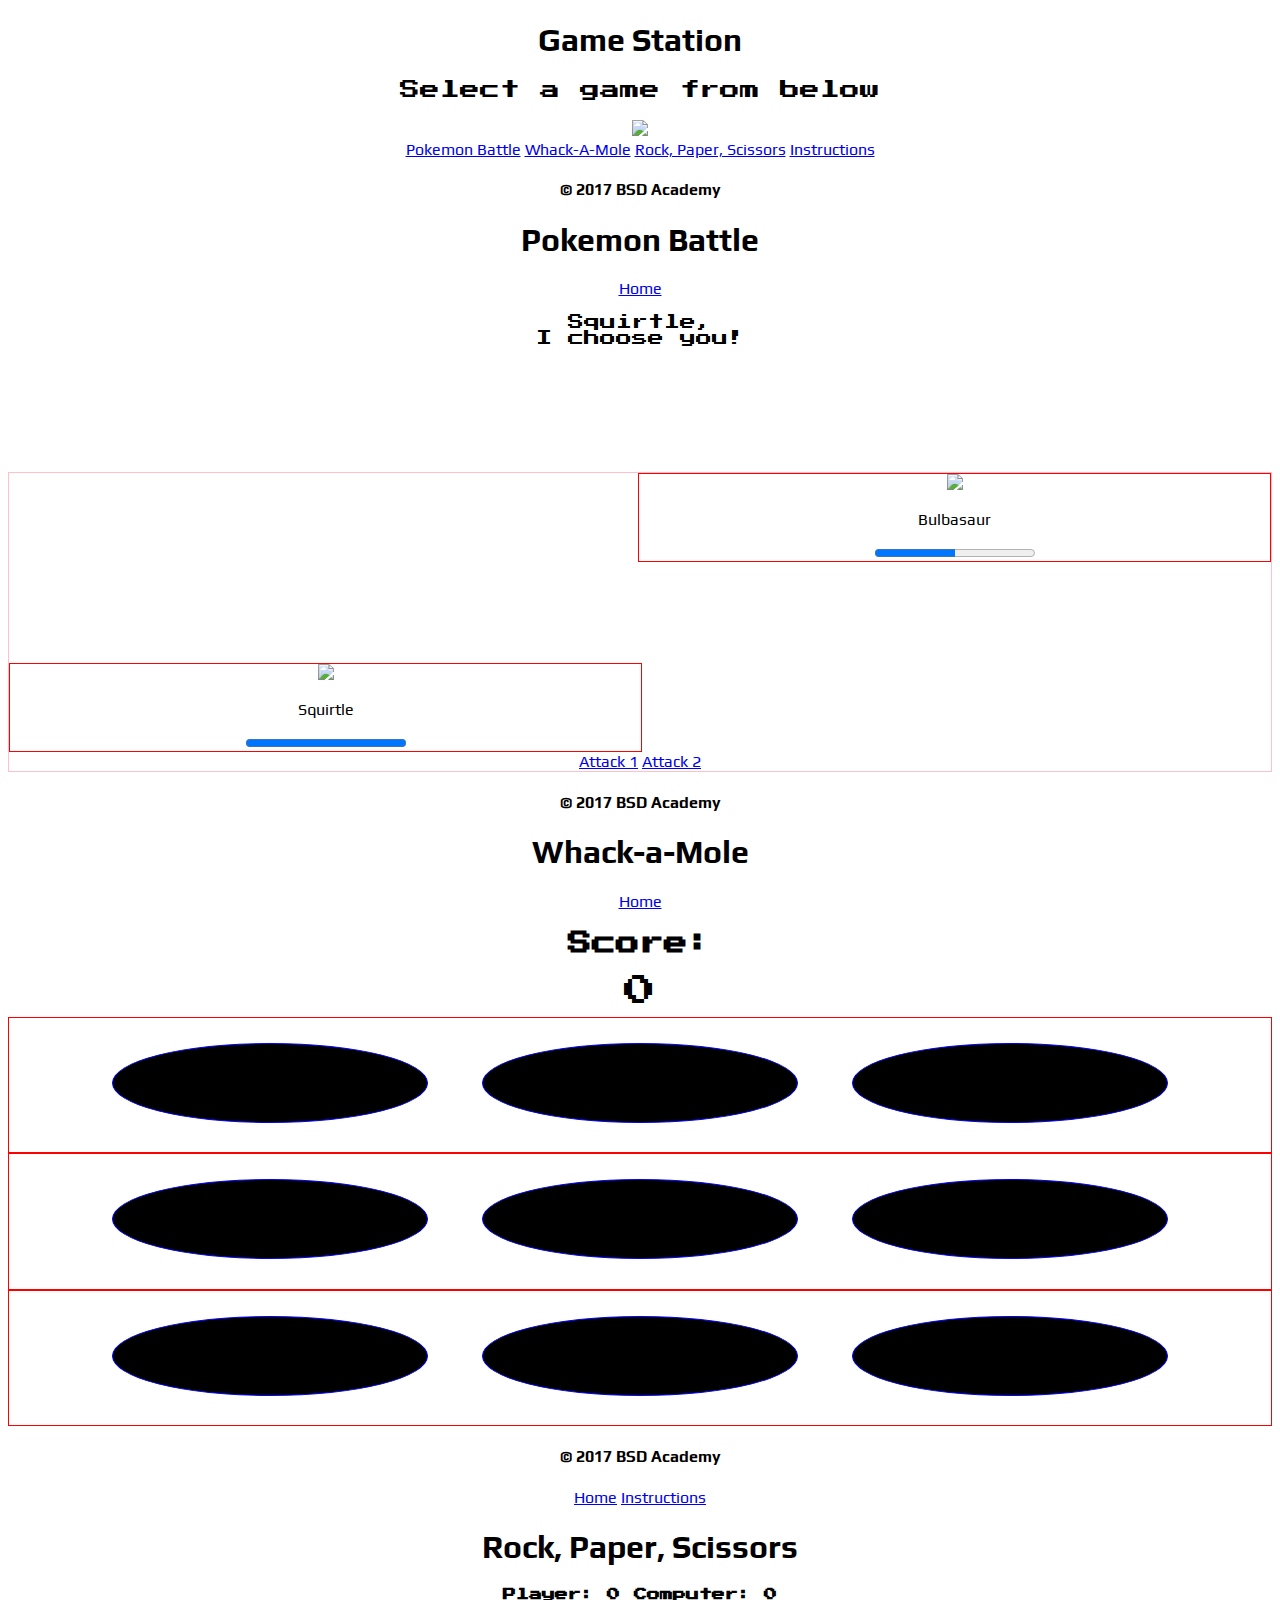
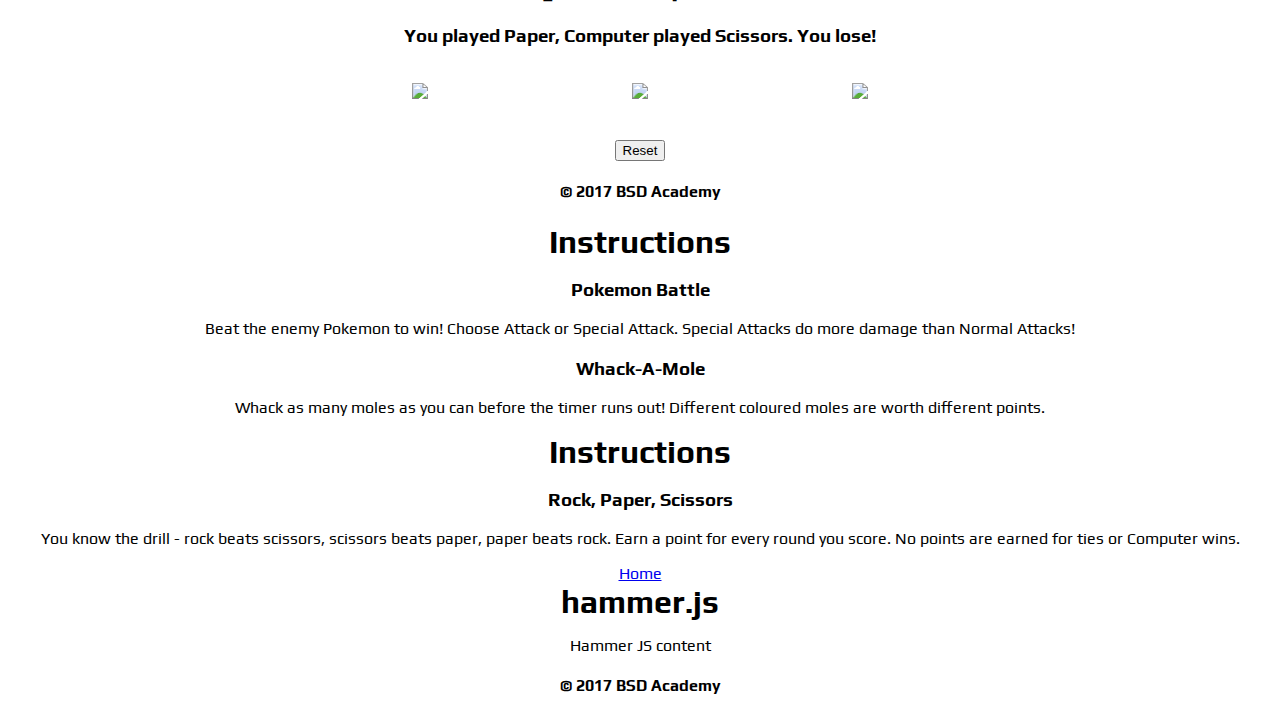
==== jquerymobile/index.html @ 95d388cd "added RPS instructions dialog" ====
<!DOCTYPE html>
<html>
    <head>
        <meta name="viewport" content="width=device-width, initial-scale=1">
        <link rel="stylesheet" href="https://code.jquery.com/mobile/1.4.5/jquery.mobile-1.4.5.min.css">
        <link rel="stylesheet" href="secondCSS.css">
        <link rel="icon" type="image/png" href="http://pokemonrpg.nl/favicon.png">
        <script src="https://code.jquery.com/jquery-1.11.3.min.js"></script>
        <script src="https://code.jquery.com/mobile/1.4.5/jquery.mobile-1.4.5.min.js"></script>
        <script src="gameplay.js"></script>
      <!--   <script src="hammer.min.js"></script> -->
    </head>
    <body>

        <!-- TITLE SCREEN-->

        <!-- data-role = 'page' is needed whenever you want to make a separate page, all separate pages are contained inside a separate div on index.html instead of a separate file-->
        <div data-role="page" id="titleScreen"> 
            <div data-role="header" data-theme="b">
                <h1>Game Station</h1>
            </div>

            <div data-role="content" data-theme="b">
                <p class="titleScreen-text">Select a game from below</p>
                <div class="img-wrapper">
                    <img id="test" src="https://s-media-cache-ak0.pinimg.com/originals/e1/4a/87/e14a87cd8d8d8a3edf8e3a33f11d953c.gif">
                </div>
                <div data-role="controlgroup">
                    <a href="#pokemon-gameplay" data-role="button">Pokemon Battle</a>
                    <a href="#whackamole" data-role="button">Whack-A-Mole</a>
                    <a href="#rockpaperscissors" data-role="button" rel="external" data-ajax="false">Rock, Paper, Scissors</a>
                    <a href="#instructions" data-rel="dialog" data-transition="pop" data-role="button">Instructions</a>
                </div>
            </div><!--content -->

            <div data-role="footer" data-theme="b">
                <h4 class="footer-copyright">© 2017 BSD Academy</h4>
            </div>
        </div><!-- end Title Screen -->


        <!-- POKEMON PAGE -->
        <div data-role="page"  id="pokemon-gameplay">
            <div data-role="header" data-theme="b">
                <h1>Pokemon Battle</h1>
                <a href="#titleScreen" class="ui-btn ui-btn-left ui-corner-all ui-shadow ui-icon-home ui-btn-icon-left">Home</a>
            </div><!-- /header -->

            <div data-role="content" data-theme="b" class="game-background">   
                <p id="game-text"><span>Squirtle,</span><br/> I choose you!</p>  
                <div class="pokemon-wrapper">
                    <div class="enemy-wrapper">
                        <img src="http://www.pokestadium.com/sprites/xy/bulbasaur.gif" class="sprites" id="bulbasaur">
                        <p>Bulbasaur</p>
                        <progress value="50" max="100"></progress>
                    </div>
                    <div class="user-pokemon-wrapper">
                        <img src="http://www.pokestadium.com/sprites/xy/back/squirtle.gif" class="sprites" id="squirtle">
                        <p>Squirtle</p>
                        <progress value="100" max="100"></progress>
                    </div>

                    <div class="attacks-wrapper">
                        <a href="#" data-role="button" data-inline="true">Attack 1</a>
                        <a href="#" data-role="button" data-inline="true" data-theme="b">Attack 2</a>
                    </div>
                </div><!-- /pokemon-wrapper -->
            </div><!-- /content -->

            <div data-role="footer" data-theme="b">
                <h4>© 2017 BSD Academy</h4>
            </div><!-- /footer -->
        </div><!-- /end Pokemon Game page -->
    
        
        <!--WHACK A MOLE GAME-->
        <div data-role="page" id="whackamole"> 
            <div data-role="header" data-theme="b">
                <h1>Whack-a-Mole</h1>
                <a href="#titleScreen" class="ui-btn ui-btn-left ui-corner-all ui-shadow ui-icon-home ui-btn-icon-left">Home</a>
            </div>

            <div data-role="content" data-theme="b">
                
                <div class="score-wrapper">
                    <h2>Score:</h2>
                    <span id="points">0</span>
                </div>

                <div class="row">
                    <div class="hole"></div>
                    <div class="hole"></div>
                    <div class="hole"></div>
                </div>

                <div class="row">
                    <div class="hole"></div>
                    <div class="hole"></div>
                    <div class="hole"></div>
                </div>

                <div class="row">
                    <div class="hole"></div>
                    <div class="hole"></div>
                    <div class="hole"></div>
                </div>
            </div><!--content -->

            <div data-role="footer" data-theme="b">
                <h4 class="footer-copyright">© 2017 BSD Academy</h4>
            </div>
        </div><!-- end Whack-a-Mole -->

         <!-- ROCK, PAPER, SCISSORS PAGE-->
        <div data-role="page" id="rockpaperscissors"> 
            <div data-role="header" data-theme="b">
                 <a href="#titleScreen" class="ui-btn ui-btn-left ui-corner-all ui-shadow ui-icon-home ui-btn-icon-left">Home</a>
                 <a href="#rockpaperscissors-instructions" class="ui-btn ui-corner-all ui-shadow ui-icon-info ui-btn-icon-left" data-rel="dialog" data-transition="pop">Instructions</a>
                <h1>Rock, Paper, Scissors</h1>
            </div><!-- /header -->

            <div data-role="content" data-theme="b">
                 <div class="rps-score-wrapper">
                    <h5>Player: <span id="rps-points">0</span></h5>
                    <h5>Computer: <span id="rps-comp-points">0</span></h5>
                </div>

                <h3 id="resultText">You played Paper, Computer played Scissors. You lose!</h3>

                <div class="rps-icons-wrapper">
                    <div class="rps-icons-bg">
                        <img id="rock" class="rps-icons" src="http://megaicons.net/static/img/icons_sizes/8/178/512/rock-paper-scissors-rock-icon.png">
                    </div>

                    <div class="rps-icons-bg">
                        <img id="paper" class="rps-icons" src="http://icons.veryicon.com/ico/System/Icons8%20Metro%20Style/Rock%20Paper%20Scissors%20Paper.ico">
                    </div>

                    <div class="rps-icons-bg">
                        <img id="scissors" class="rps-icons" src="http://megaicons.net/static/img/icons_sizes/8/178/256/rock-paper-scissors-scissors-icon.png">
                    </div>
                </div>

                <button id="rps-reset-button">Reset</button>
            </div><!--content -->

            <div data-role="footer" data-theme="b">
                <h4 class="footer-copyright">© 2017 BSD Academy</h4>
            </div>
        </div><!-- /rock, paper, scissors page -->


        <!-- INSTRUCTIONS DIALOG -->
        <div data-role="page" id="instructions"> 
            <div data-role="header" data-theme="b">
                <h1 id="instructions-title">Instructions</h1>
            </div><!-- /header -->

            <div data-role="content" data-theme="b">
                <h3>Pokemon Battle</h3>
                <p>Beat the enemy Pokemon to win! Choose Attack or Special Attack. Special Attacks do more damage than Normal Attacks!</p>

                <h3>Whack-A-Mole</h3>
                <p>Whack as many moles as you can before the timer runs out! Different coloured moles are worth different points.</p>
            </div><!--content -->
        </div><!-- /instructions page -->

        <!-- INSTRUCTIONS DIALOG FOR ROCK PAPER SCISSORS -->
        <div data-role="page" id="rockpaperscissors-instructions"> 
            <div data-role="header" data-theme="b">
                <h1 id="instructions-title">Instructions</h1>
            </div><!-- /header -->

            <div data-role="content" data-theme="b">
                <h3>Rock, Paper, Scissors</h3>
                <p>You know the drill - rock beats scissors, scissors beats paper, paper beats rock. Earn a point for every round you score. No points are earned for ties or Computer wins.</p>
            </div><!--content -->
        </div><!-- /RPS instructions page -->


        <!-- HAMMER.JS PAGE-->
        <div data-role="page" id="hammerjs"> 
            <div data-role="header" data-theme="b">
                 <a href="#titleScreen" class="ui-btn ui-btn-left ui-corner-all ui-shadow ui-icon-home ui-btn-icon-left">Home</a>
                <h1 id="instructions-title">hammer.js </h1>
            </div><!-- /header -->

            <div data-role="content" data-theme="b">
                <p>Hammer JS content</p>
            </div><!--content -->

            <div data-role="footer" data-theme="b">
                <h4 class="footer-copyright">© 2017 BSD Academy</h4>
            </div>
        </div><!-- /hammer.js page -->


    </body>
</html>
---- jquerymobile/secondCSS.css ----
/*Google Fonts*/
@import url('https://fonts.googleapis.com/css?family=Press+Start+2P');
@import url('https://fonts.googleapis.com/css?family=Play');


body {
	font-family: "Play";
	text-align: center;
}

/*top header text - set margin to 0 to avoid text being cut off on mobile*/
.ui-header .ui-title {
	/*font-size: 22px;*/
	font-family: "Press Start 2P";
	white-space: normal;
}

.titleScreen-text {
	font-size: 20px;
	font-family: "Press Start 2P";
}

/*footer text*/
.ui-footer .ui-title {
	font-family: "Press Start 2P";
}

/*div containing the img on title screen*/
.img-wrapper {
	width: 40%;
	margin: 0 auto;
	text-align: center;
}

/*title screen img*/
.img-wrapper > img {
	width: 100%;
}

/*div with the grouped buttons on title screen*/
.ui-controlgroup-controls {
	margin: 20px auto;
}

/*buttons on title screen*/
.ui-controlgroup-controls > a {
	font-family: "Play";
	font-size: 20px;
}


/*INSTRUCTIONS PAGE*/

#instructions-title {
	margin: 0;
}

/*POKEMON GAME PAGE*/

/*background image to the content on gameplay page*/
.game-background {
	background-image: url('http://orig05.deviantart.net/e25b/f/2014/308/3/c/pokemon_x_and_y_battle_background_16_by_phoenixoflight92-d8594wx.png');
	background-size: cover;
	background-repeat: no-repeat;
}

/*paragraph above Pokemon*/
#game-text {
	font-family: "Press Start 2P";
}

/*outer div that wraps around the divs that contain the user and enemy*/
.pokemon-wrapper {
	border: 1px solid pink;
	margin-top: 10%;
}

/*both divs for enemy Pokemon and player*/
.enemy-wrapper, .user-pokemon-wrapper {
	border: 1px solid red;
	width: 50%;
}

/*div with enemy Pokemon*/
.enemy-wrapper {
	float: right;
}

/*div with user Pokemon*/
.user-pokemon-wrapper {
	margin-top: 15%;
}

/*progress bars*/
progress {
	display: block;
	margin: 0 auto;
}

/*div with buttons for attacks*/
.attacks-wrapper {
	/*border: 1px solid orange;*/
}

/*Pokemon gifs*/
.sprites {
	width: 100px;
}

/*Squirtle img*/
#squirtle {
	width: 125px;
}

/*WHACK A MOLE*/

/*outer div that contains 3 inner circle divs*/
.row {
  border: 1px solid red;
  box-sizing: border-box;
  width: 100%;
  text-align: center;
  margin: 0 auto;
}

/*circular divs for the holes*/
.hole {
  width: 25%;
  margin: 2%;
  display: inline-block;
  height: 80px;
  border: 1px solid blue;
  box-sizing: border-box;
  background: black;
  border-radius: 50%;
}

/*div for scoreboard*/
.score-wrapper {
	/*border: 1px solid red;*/
	margin: 10px auto;
	width: 40%;
	font-family: "Press Start 2P";
}

/*span for the points*/
#points {
	font-size: 2em;
}

/*ROCK, PAPER, SCISSORS*/
.rps-score-wrapper > h5  {
display: inline;
margin: 5px;
font-family: 'Press Start 2P';
}

.rps-icons-wrapper {
 text-align: center;
 margin-top: 20px;
}

.rps-icons-bg {
	background: #fff;
	display: inline-block;
	border-radius: 50%;
	width: 12%;
	padding: 17px;
	margin: 0 15px;
}

.rps-icons {
	width: 100%;
}

#rps-reset-button {
	margin-top: 20px;
}
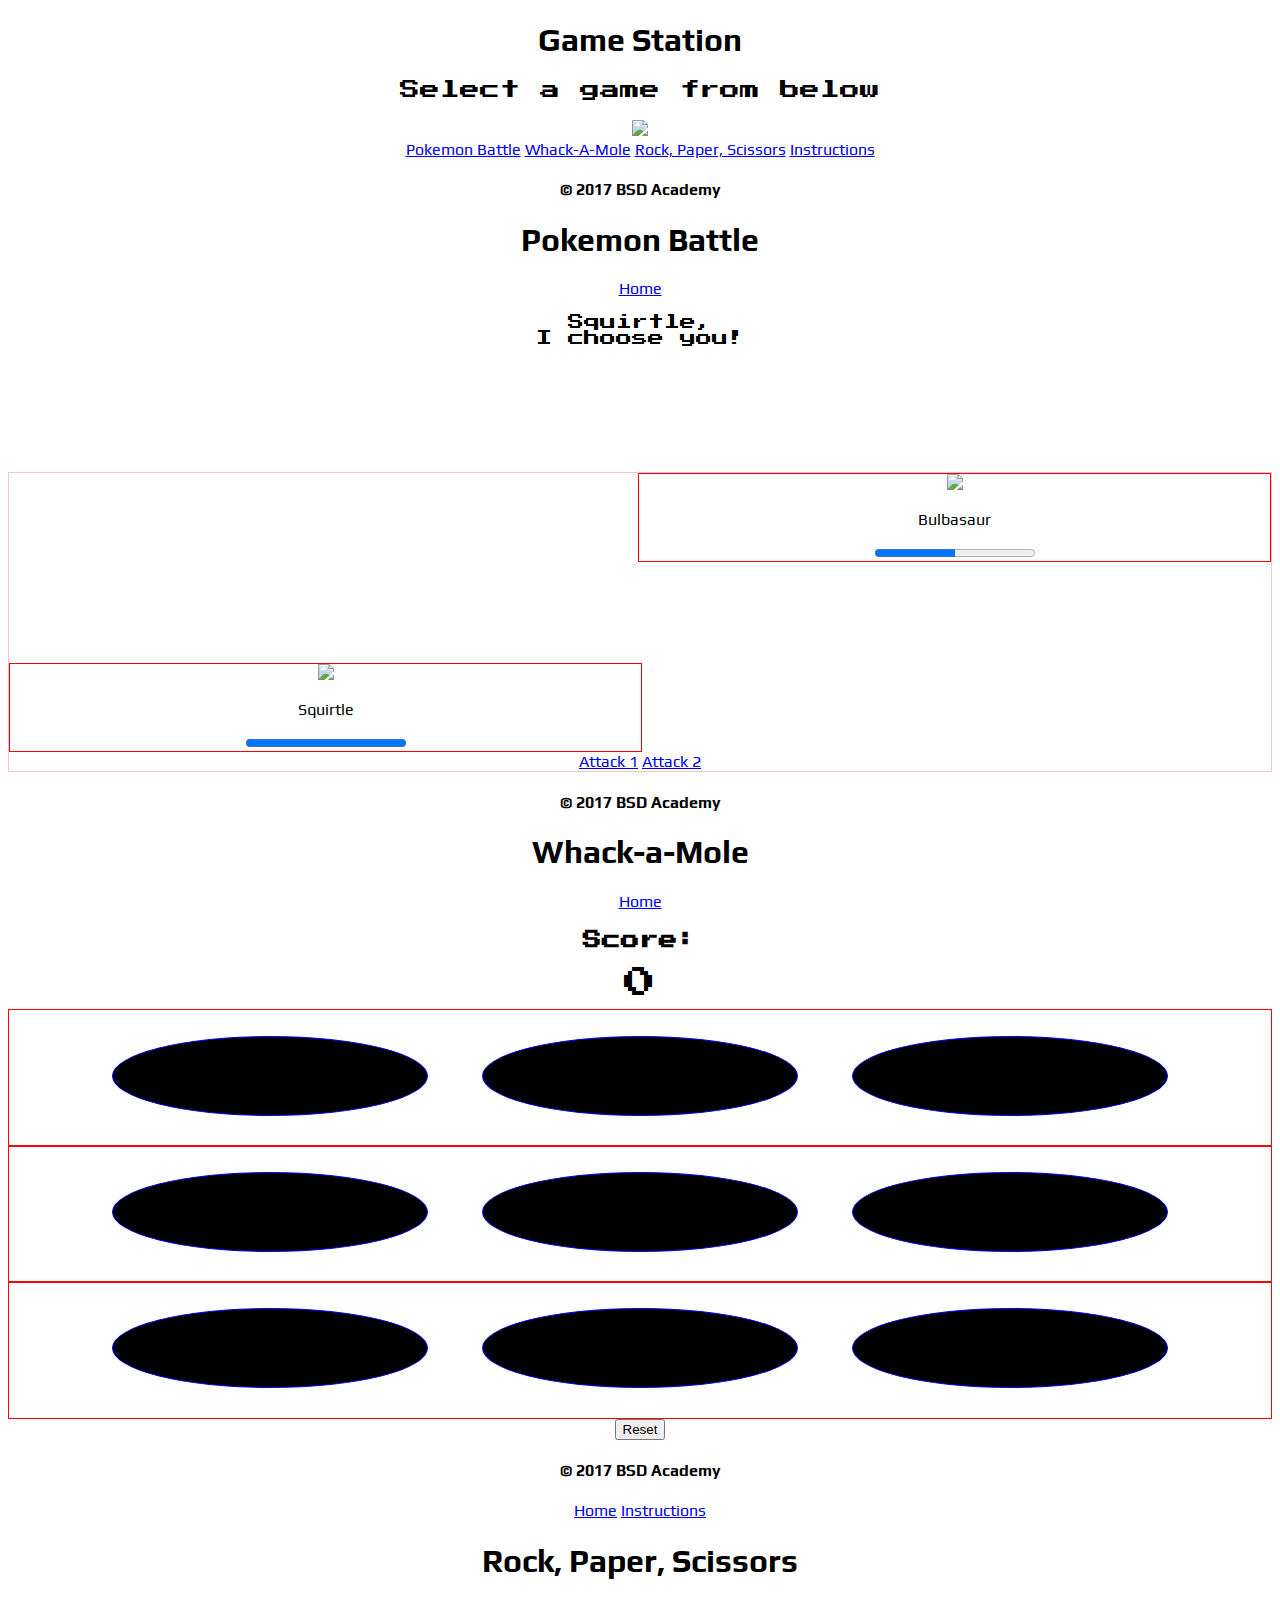
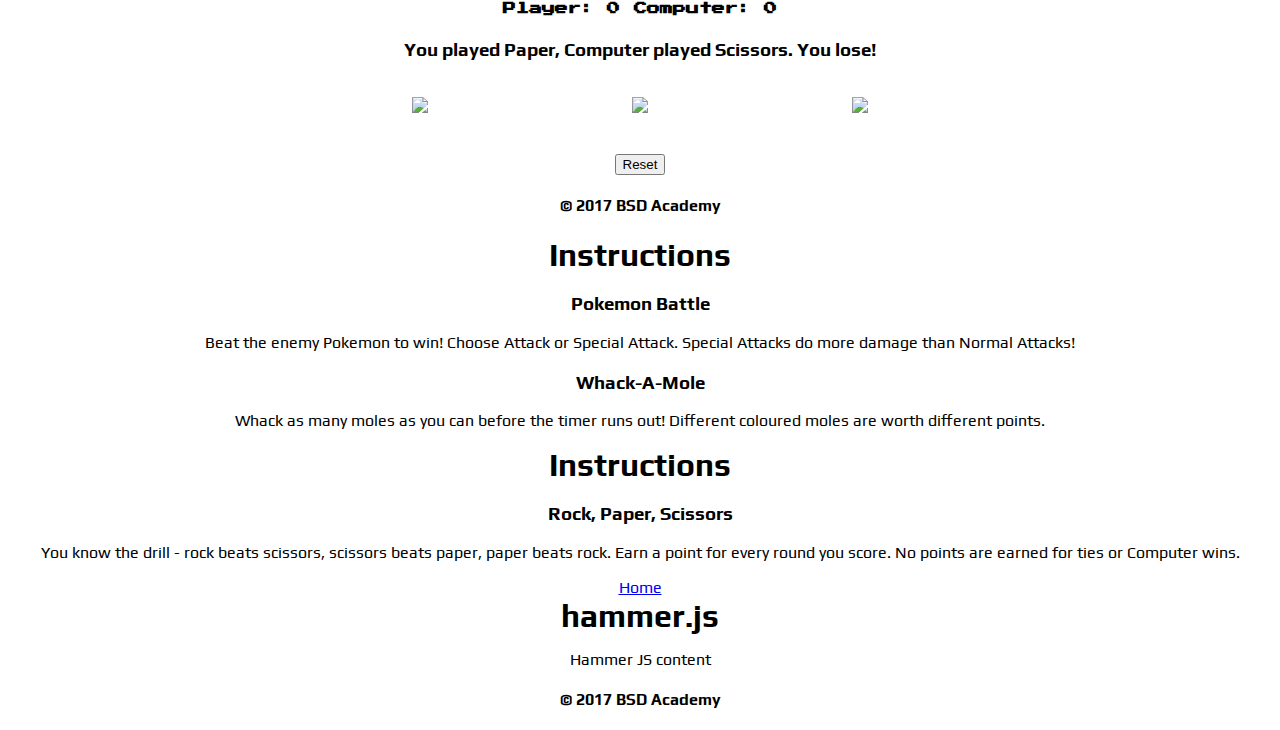
==== commit 47d8048d: "added buttons and styling" ====
--- a/jquerymobile/index.html
+++ b/jquerymobile/index.html
@@ -8,6 +8,7 @@
         <script src="https://code.jquery.com/jquery-1.11.3.min.js"></script>
         <script src="https://code.jquery.com/mobile/1.4.5/jquery.mobile-1.4.5.min.js"></script>
         <script src="gameplay.js"></script>
+        <script src="jquery.mobile.subpage.js"></script>
       <!--   <script src="hammer.min.js"></script> -->
     </head>
     <body>
@@ -26,9 +27,10 @@
                     <img id="test" src="https://s-media-cache-ak0.pinimg.com/originals/e1/4a/87/e14a87cd8d8d8a3edf8e3a33f11d953c.gif">
                 </div>
                 <div data-role="controlgroup">
-                    <a href="#pokemon-gameplay" data-role="button">Pokemon Battle</a>
+                    <a href="#pokemon-gameplay" data-transition="slideup" data-role="button">Pokemon Battle</a>
                     <a href="#whackamole" data-role="button">Whack-A-Mole</a>
-                    <a href="#rockpaperscissors" data-role="button" rel="external" data-ajax="false">Rock, Paper, Scissors</a>
+                    <!-- rel="external" data-ajax="false" -->
+                    <a href="#rockpaperscissors" data-transition="slidedown" data-role="button" >Rock, Paper, Scissors</a>
                     <a href="#instructions" data-rel="dialog" data-transition="pop" data-role="button">Instructions</a>
                 </div>
             </div><!--content -->
@@ -83,7 +85,7 @@
             <div data-role="content" data-theme="b">
                 
                 <div class="score-wrapper">
-                    <h2>Score:</h2>
+                    <h3>Score:</h3>
                     <span id="points">0</span>
                 </div>
 
@@ -104,6 +106,8 @@
                     <div class="hole"></div>
                     <div class="hole"></div>
                 </div>
+
+                <button>Reset</button>
             </div><!--content -->
 
             <div data-role="footer" data-theme="b">
@@ -111,11 +115,12 @@
             </div>
         </div><!-- end Whack-a-Mole -->
 
-         <!-- ROCK, PAPER, SCISSORS PAGE-->
+        <!-- ROCK, PAPER, SCISSORS PAGE-->
         <div data-role="page" id="rockpaperscissors"> 
-            <div data-role="header" data-theme="b">
-                 <a href="#titleScreen" class="ui-btn ui-btn-left ui-corner-all ui-shadow ui-icon-home ui-btn-icon-left">Home</a>
-                 <a href="#rockpaperscissors-instructions" class="ui-btn ui-corner-all ui-shadow ui-icon-info ui-btn-icon-left" data-rel="dialog" data-transition="pop">Instructions</a>
+        <!-- <div data-role="subpage"> -->
+            <div data-role="header" data-theme="b">
+                 <a href="#titleScreen" class="ui-btn ui-btn-left ui-corner-all ui-shadow ui-icon-home ui-btn-icon-left ui-btn-icon-notext" data-transition="slide" data-rel="back">Home</a>
+                 <a href="#rockpaperscissors-instructions" class="ui-btn ui-corner-all ui-shadow ui-icon-info ui-btn-icon-left ui-btn-icon-notext" data-rel="dialog" data-transition="slidedown">Instructions</a>
                 <h1>Rock, Paper, Scissors</h1>
             </div><!-- /header -->
 
@@ -147,6 +152,7 @@
             <div data-role="footer" data-theme="b">
                 <h4 class="footer-copyright">© 2017 BSD Academy</h4>
             </div>
+        </div>
         </div><!-- /rock, paper, scissors page -->
 
 
@@ -175,7 +181,7 @@
                 <h3>Rock, Paper, Scissors</h3>
                 <p>You know the drill - rock beats scissors, scissors beats paper, paper beats rock. Earn a point for every round you score. No points are earned for ties or Computer wins.</p>
             </div><!--content -->
-        </div><!-- /RPS instructions page -->
+        </div><!-- /RPSinstructions page -->
 
 
         <!-- HAMMER.JS PAGE-->
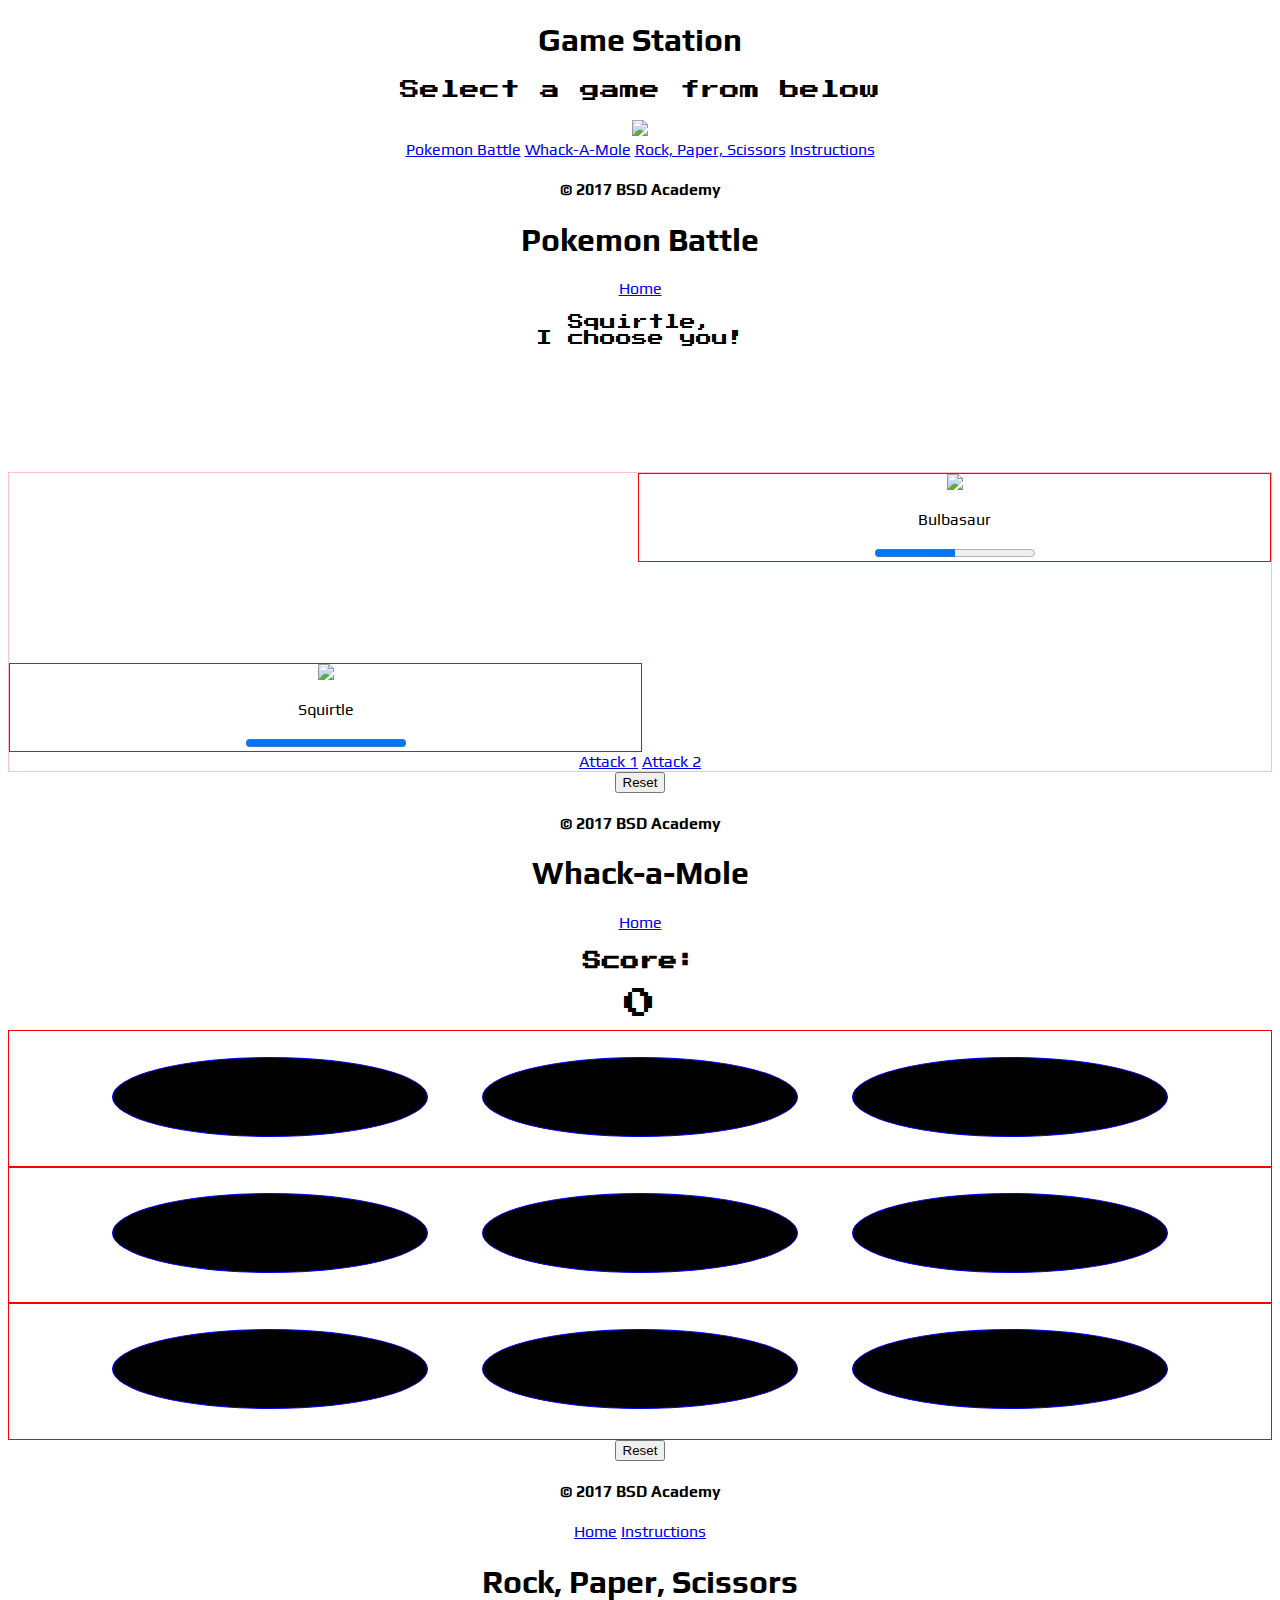
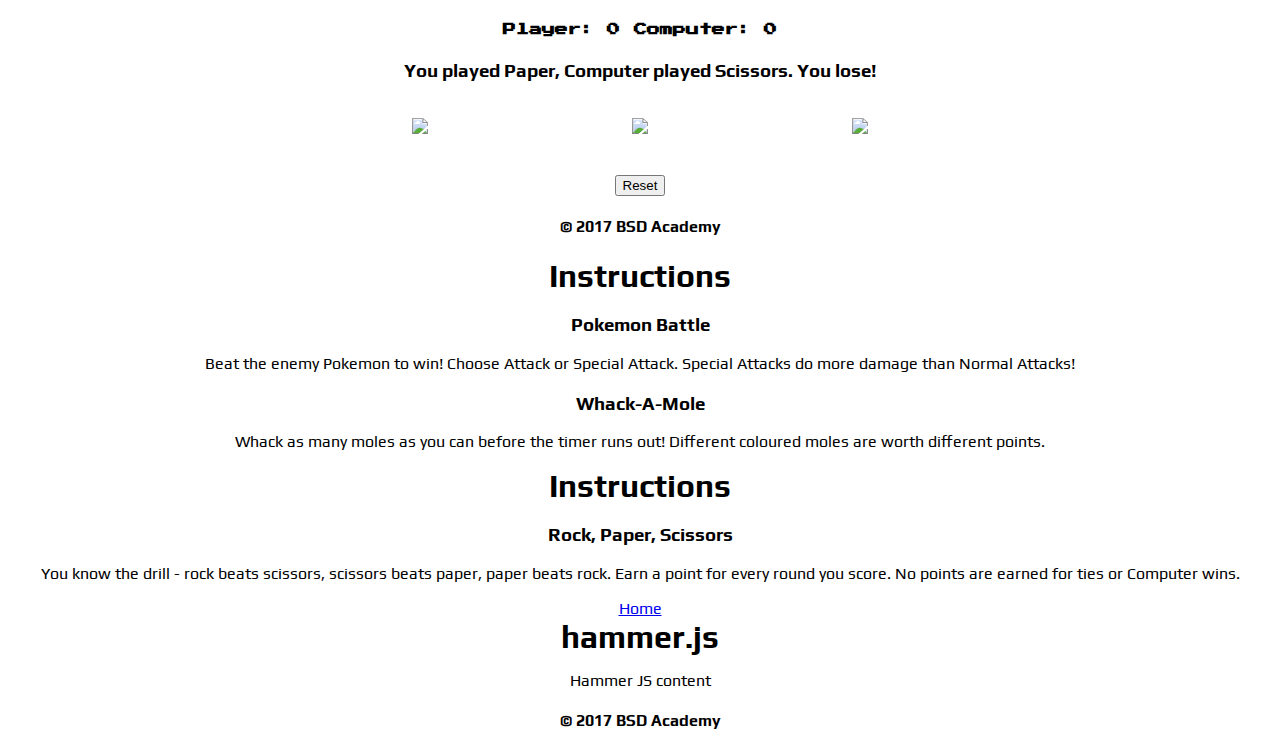
==== commit bf947470: "added refresh page button on Pokemon" ====
--- a/jquerymobile/index.html
+++ b/jquerymobile/index.html
@@ -27,8 +27,8 @@
                     <img id="test" src="https://s-media-cache-ak0.pinimg.com/originals/e1/4a/87/e14a87cd8d8d8a3edf8e3a33f11d953c.gif">
                 </div>
                 <div data-role="controlgroup">
-                    <a href="#pokemon-gameplay" data-transition="slideup" data-role="button">Pokemon Battle</a>
-                    <a href="#whackamole" data-role="button">Whack-A-Mole</a>
+                    <a href="#pokemon-gameplay" data-transition="slidedown" data-role="button">Pokemon Battle</a>
+                    <a href="#whackamole" data-transition="slidedown" data-role="button">Whack-A-Mole</a>
                     <!-- rel="external" data-ajax="false" -->
                     <a href="#rockpaperscissors" data-transition="slidedown" data-role="button" >Rock, Paper, Scissors</a>
                     <a href="#instructions" data-rel="dialog" data-transition="pop" data-role="button">Instructions</a>
@@ -67,6 +67,8 @@
                         <a href="#" data-role="button" data-inline="true" data-theme="b">Attack 2</a>
                     </div>
                 </div><!-- /pokemon-wrapper -->
+
+                <button class="resetPokemon">Reset</button>
             </div><!-- /content -->
 
             <div data-role="footer" data-theme="b">
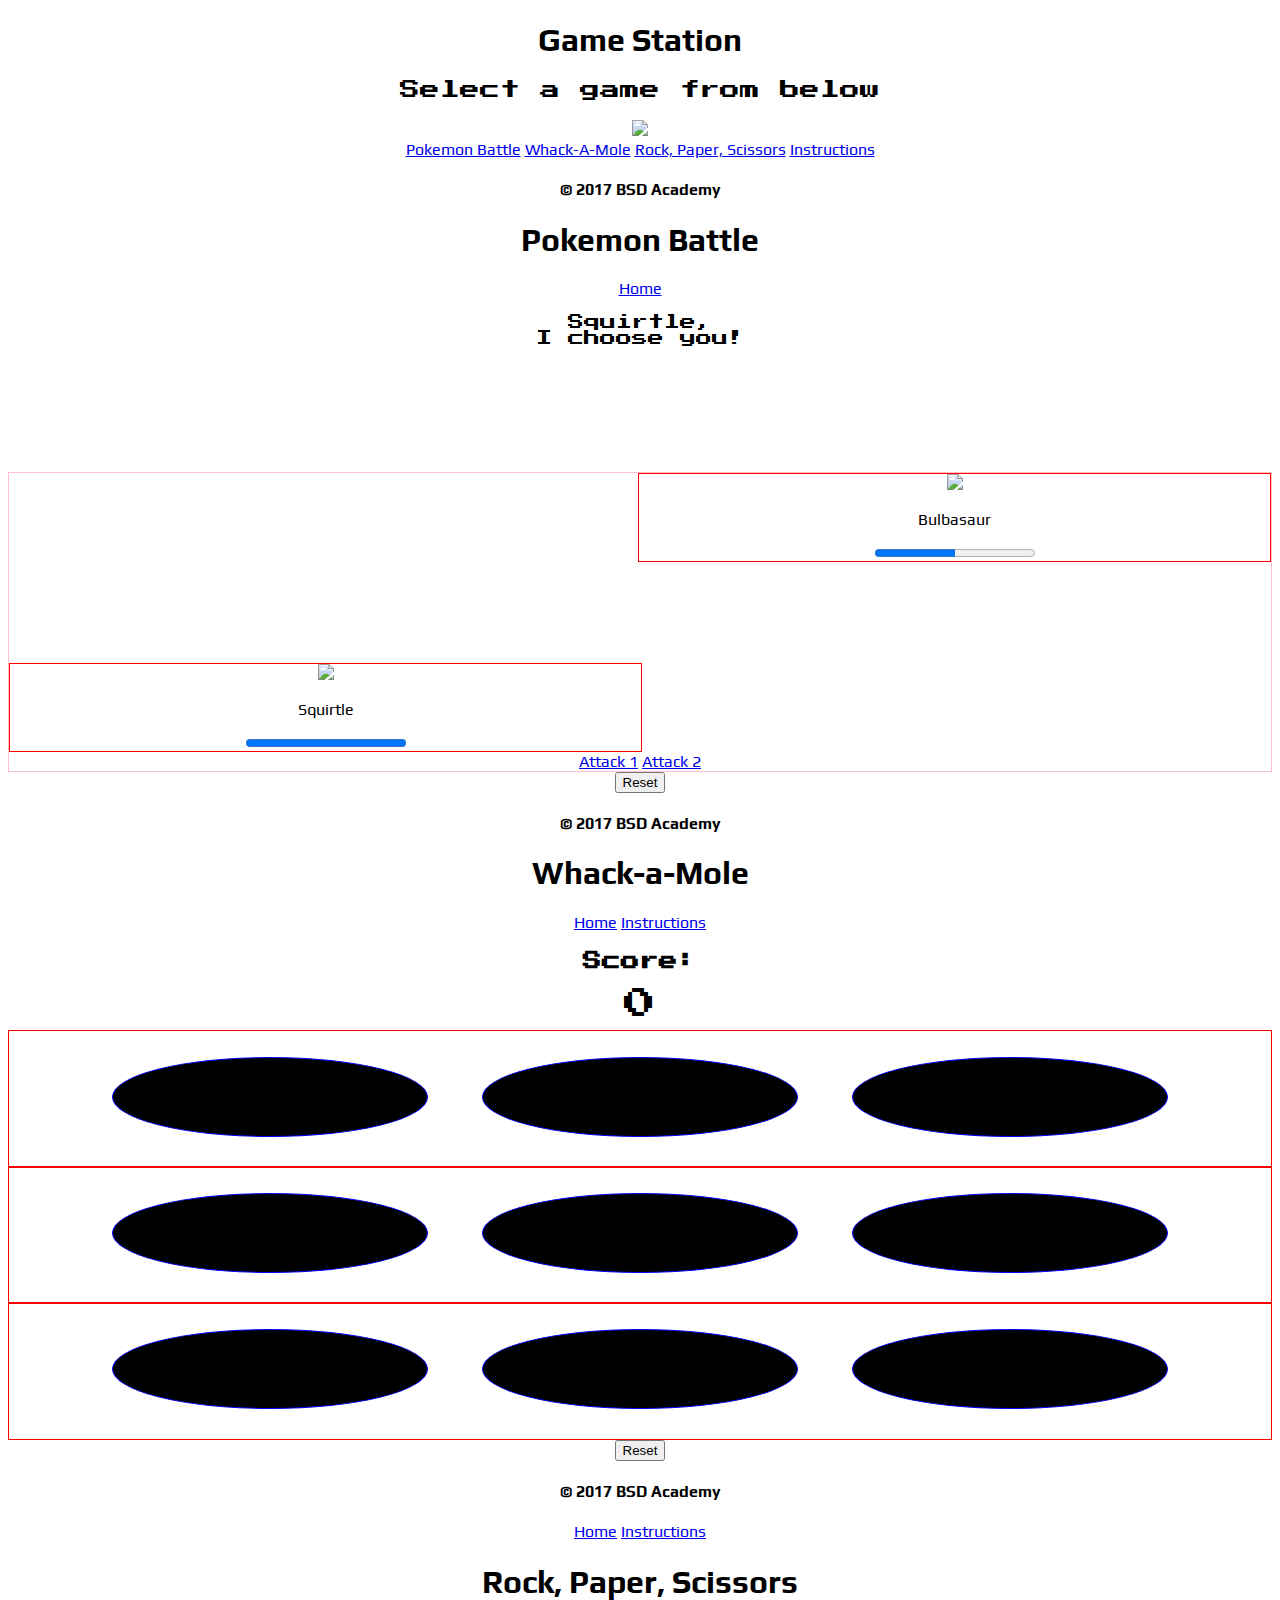
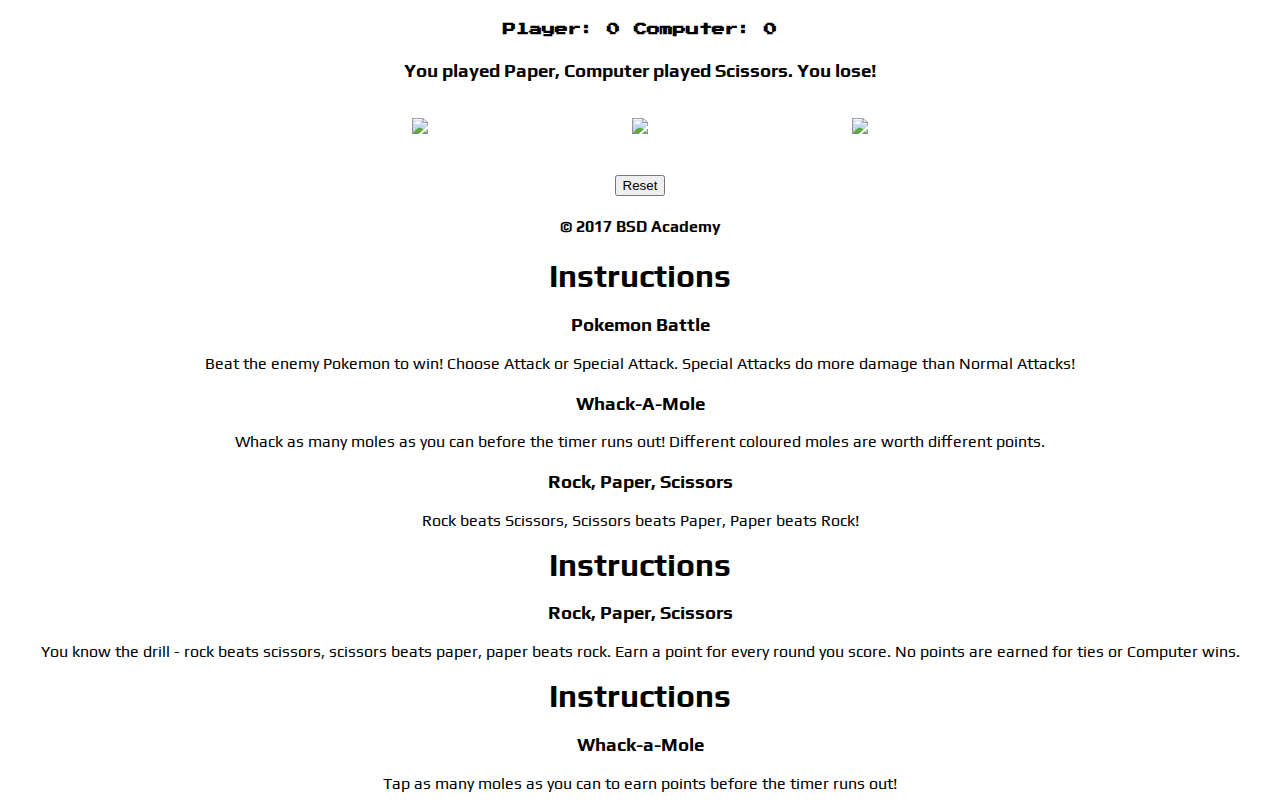
==== commit e73c7652: "added instructions for Mole" ====
--- a/jquerymobile/index.html
+++ b/jquerymobile/index.html
@@ -82,6 +82,7 @@
             <div data-role="header" data-theme="b">
                 <h1>Whack-a-Mole</h1>
                 <a href="#titleScreen" class="ui-btn ui-btn-left ui-corner-all ui-shadow ui-icon-home ui-btn-icon-left">Home</a>
+                 <a href="#mole-instructions" class="ui-btn ui-corner-all ui-shadow ui-icon-info ui-btn-icon-left ui-btn-icon-notext" data-rel="dialog" data-transition="slidedown">Instructions</a>
             </div>
 
             <div data-role="content" data-theme="b">
@@ -119,12 +120,11 @@
 
         <!-- ROCK, PAPER, SCISSORS PAGE-->
         <div data-role="page" id="rockpaperscissors"> 
-        <!-- <div data-role="subpage"> -->
             <div data-role="header" data-theme="b">
                  <a href="#titleScreen" class="ui-btn ui-btn-left ui-corner-all ui-shadow ui-icon-home ui-btn-icon-left ui-btn-icon-notext" data-transition="slide" data-rel="back">Home</a>
                  <a href="#rockpaperscissors-instructions" class="ui-btn ui-corner-all ui-shadow ui-icon-info ui-btn-icon-left ui-btn-icon-notext" data-rel="dialog" data-transition="slidedown">Instructions</a>
                 <h1>Rock, Paper, Scissors</h1>
-            </div><!-- /header -->
+            </div>
 
             <div data-role="content" data-theme="b">
                  <div class="rps-score-wrapper">
@@ -158,7 +158,7 @@
         </div><!-- /rock, paper, scissors page -->
 
 
-        <!-- INSTRUCTIONS DIALOG -->
+        <!-- INSTRUCTIONS DIALOG ON TITLE SCREEN -->
         <div data-role="page" id="instructions"> 
             <div data-role="header" data-theme="b">
                 <h1 id="instructions-title">Instructions</h1>
@@ -170,7 +170,10 @@
 
                 <h3>Whack-A-Mole</h3>
                 <p>Whack as many moles as you can before the timer runs out! Different coloured moles are worth different points.</p>
-            </div><!--content -->
+
+                <h3>Rock, Paper, Scissors</h3>
+                <p>Rock beats Scissors, Scissors beats Paper, Paper beats Rock!</p>
+            </div>
         </div><!-- /instructions page -->
 
         <!-- INSTRUCTIONS DIALOG FOR ROCK PAPER SCISSORS -->
@@ -182,26 +185,20 @@
             <div data-role="content" data-theme="b">
                 <h3>Rock, Paper, Scissors</h3>
                 <p>You know the drill - rock beats scissors, scissors beats paper, paper beats rock. Earn a point for every round you score. No points are earned for ties or Computer wins.</p>
-            </div><!--content -->
+            </div>
         </div><!-- /RPSinstructions page -->
 
-
-        <!-- HAMMER.JS PAGE-->
-        <div data-role="page" id="hammerjs"> 
-            <div data-role="header" data-theme="b">
-                 <a href="#titleScreen" class="ui-btn ui-btn-left ui-corner-all ui-shadow ui-icon-home ui-btn-icon-left">Home</a>
-                <h1 id="instructions-title">hammer.js </h1>
-            </div><!-- /header -->
-
-            <div data-role="content" data-theme="b">
-                <p>Hammer JS content</p>
-            </div><!--content -->
-
-            <div data-role="footer" data-theme="b">
-                <h4 class="footer-copyright">© 2017 BSD Academy</h4>
-            </div>
-        </div><!-- /hammer.js page -->
-
+          <!-- INSTRUCTIONS DIALOG FOR WHACK A MOLE -->
+        <div data-role="page" id="mole-instructions"> 
+            <div data-role="header" data-theme="b">
+                <h1 id="instructions-title">Instructions</h1>
+            </div><!-- /header -->
+
+            <div data-role="content" data-theme="b">
+                <h3>Whack-a-Mole</h3>
+                <p>Tap as many moles as you can to earn points before the timer runs out!</p>
+            </div>
+        </div>
 
     </body>
 </html>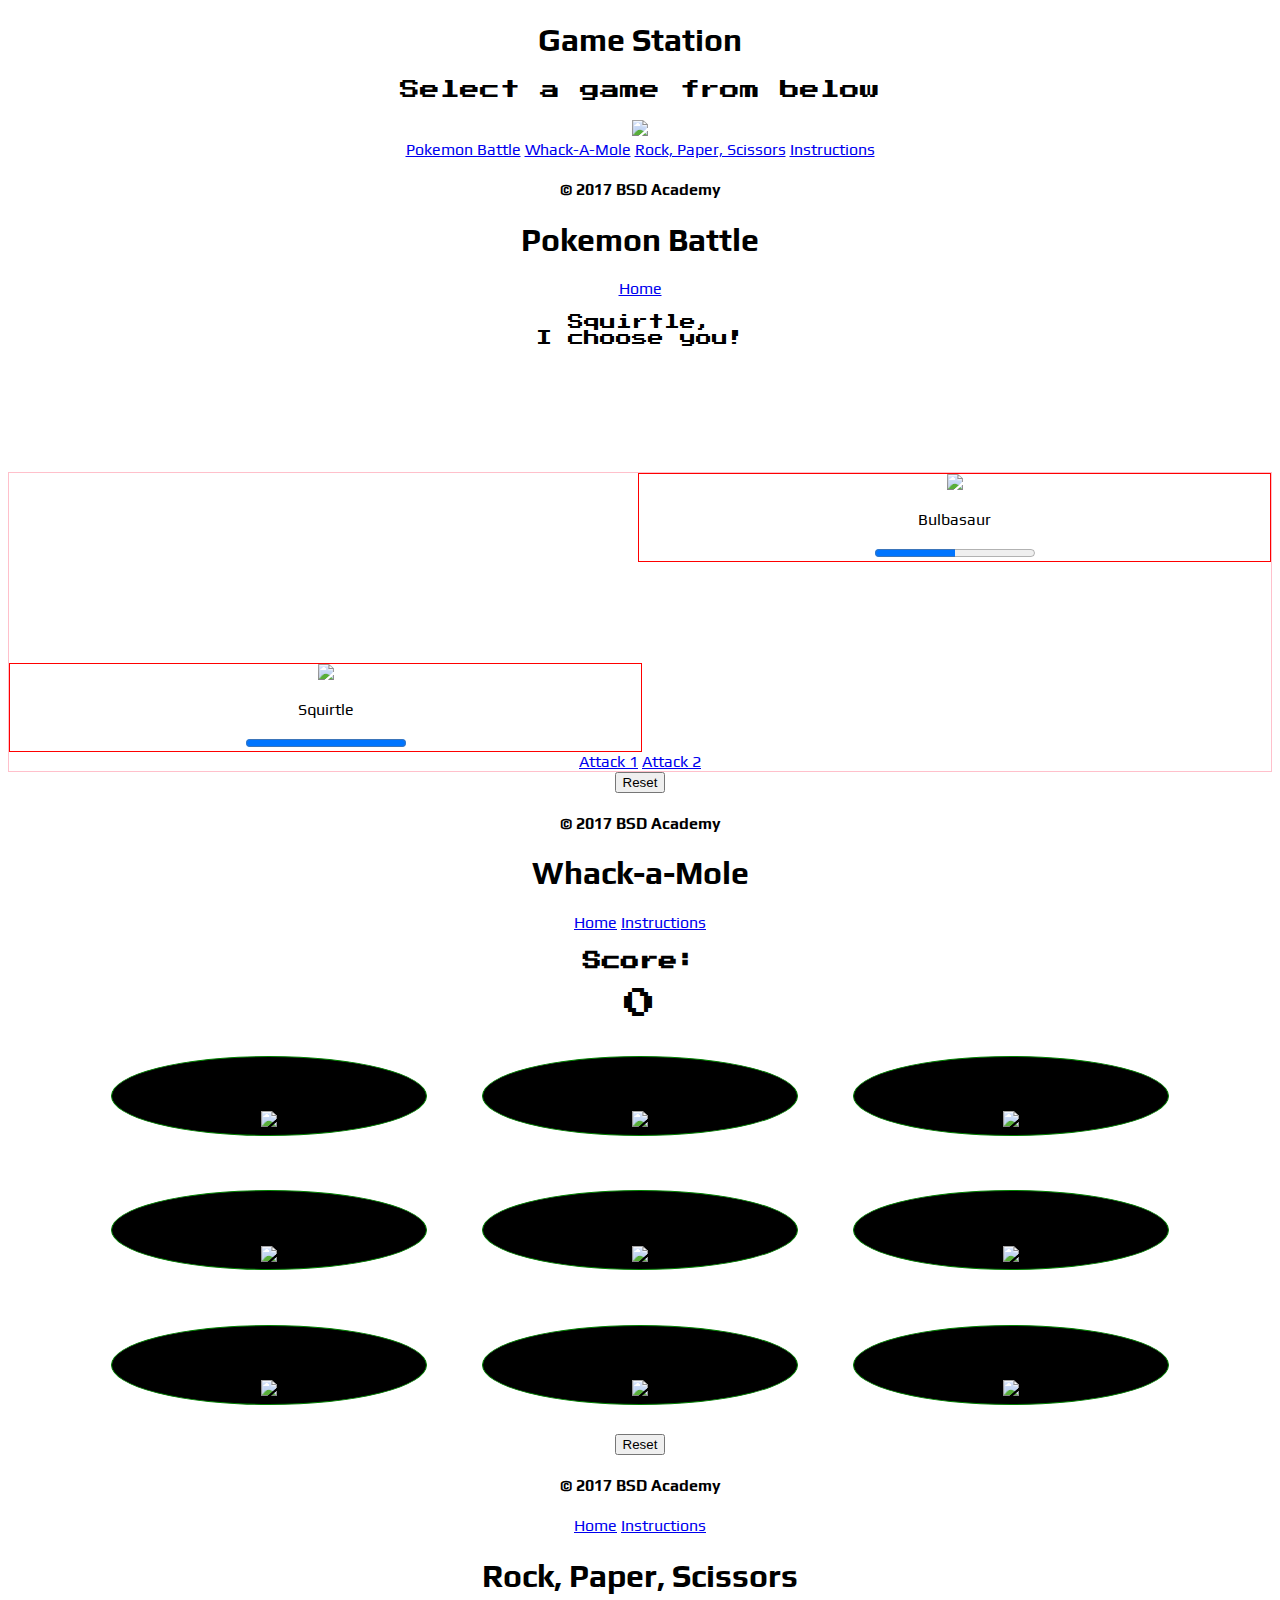
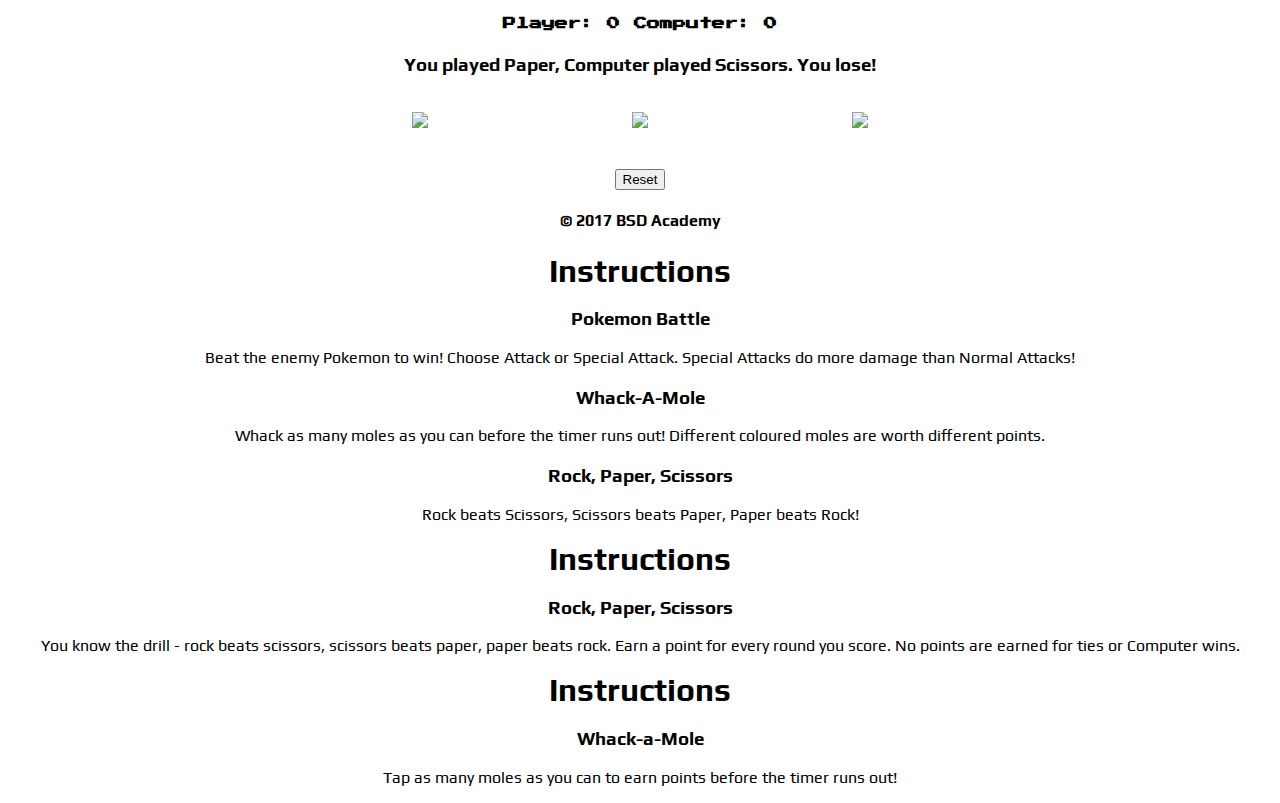
==== commit 6f1ad274: "whack a mole" ====
--- a/jquerymobile/index.html
+++ b/jquerymobile/index.html
@@ -93,21 +93,39 @@
                 </div>
 
                 <div class="row">
-                    <div class="hole"></div>
-                    <div class="hole"></div>
-                    <div class="hole"></div>
+                    <div class="hole">
+                        <img class="mole animate-moles" src="http://www.mariowiki.com/images/thumb/2/20/MontymoleNSMBU.png/180px-MontymoleNSMBU.png" />
+                    </div>
+                    <div class="hole">
+                        <img class="mole animate-moles" src="http://www.mariowiki.com/images/thumb/2/20/MontymoleNSMBU.png/180px-MontymoleNSMBU.png" />
+                    </div>
+                    <div class="hole">
+                        <img class="mole animate-moles" src="http://www.mariowiki.com/images/thumb/2/20/MontymoleNSMBU.png/180px-MontymoleNSMBU.png" />
+                    </div>
                 </div>
 
                 <div class="row">
-                    <div class="hole"></div>
-                    <div class="hole"></div>
-                    <div class="hole"></div>
+                    <div class="hole">
+                        <img class="mole animate-moles" src="http://www.mariowiki.com/images/thumb/2/20/MontymoleNSMBU.png/180px-MontymoleNSMBU.png" />
+                    </div>
+                    <div class="hole">
+                        <img class="mole animate-moles" src="http://www.mariowiki.com/images/thumb/2/20/MontymoleNSMBU.png/180px-MontymoleNSMBU.png" />
+                    </div>
+                    <div class="hole">
+                        <img class="mole animate-moles" src="http://www.mariowiki.com/images/thumb/2/20/MontymoleNSMBU.png/180px-MontymoleNSMBU.png" />
+                    </div>
                 </div>
 
                 <div class="row">
-                    <div class="hole"></div>
-                    <div class="hole"></div>
-                    <div class="hole"></div>
+                    <div class="hole">
+                        <img class="mole animate-moles" src="http://www.mariowiki.com/images/thumb/2/20/MontymoleNSMBU.png/180px-MontymoleNSMBU.png" />
+                    </div>
+                    <div class="hole">
+                        <img class="mole animate-moles" src="http://www.mariowiki.com/images/thumb/2/20/MontymoleNSMBU.png/180px-MontymoleNSMBU.png" />
+                    </div>
+                    <div class="hole">
+                        <img class="mole animate-moles" src="http://www.mariowiki.com/images/thumb/2/20/MontymoleNSMBU.png/180px-MontymoleNSMBU.png" />
+                    </div>
                 </div>
 
                 <button>Reset</button>
--- a/jquerymobile/secondCSS.css
+++ b/jquerymobile/secondCSS.css
@@ -116,7 +116,7 @@
 
 /*outer div that contains 3 inner circle divs*/
 .row {
-  border: 1px solid red;
+/*  border: 1px solid red;*/
   box-sizing: border-box;
   width: 100%;
   text-align: center;
@@ -129,11 +129,31 @@
   margin: 2%;
   display: inline-block;
   height: 80px;
-  border: 1px solid blue;
+  border: 1px solid green;
   box-sizing: border-box;
   background: black;
   border-radius: 50%;
+   overflow: hidden;
 }
+
+/*the mole pics*/
+.mole {
+ width: 100%;
+ position: relative;
+ top: 70%;
+}
+
+/*mole animation*/
+.animate-moles {
+  animation: popup 3s infinite;
+}
+
+@keyframes popup {
+  50%{
+    top: 0%;
+  }
+}
+
 
 /*div for scoreboard*/
 .score-wrapper {
